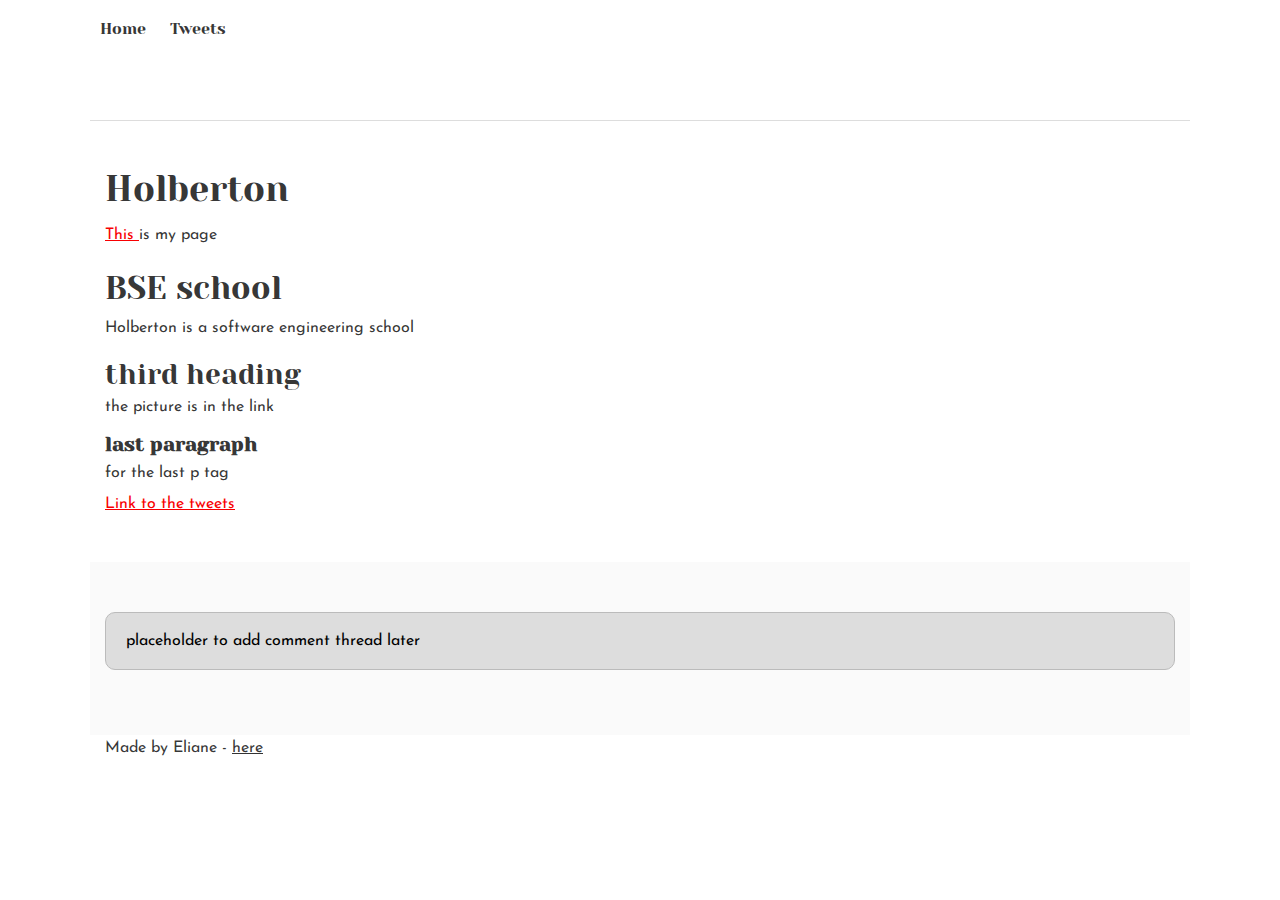
==== css_basic/index.html @ 9c88b35d "css" ====
<!DOCTYPE html>
<html lang="en-US">
  <head>
    <meta charset="utf-8">
    <meta name="viewport" content="width=device-width">
    <title>My test page</title>
    <link href="base.css" rel="stylesheet">
    <link href="styles.css" rel="stylesheet">
  </head>
  <body>
	<header>
		  <ul>
			  <li><a href="index.html">Home</a></li>
			  <li><a href="tweets.html">Tweets</a></li>
		  </ul>
	</header>
	<main>
		<article>
	   		<h1>Holberton</h1> <p> <a href="https://www.holbertonschool.com/holberton-logo.png" title="Holberton" target="_blank">This </a>is my page</p>
	  		<h2>BSE school</h2> <p>Holberton is a software engineering school</p>
	  		<h3>third heading</h3> <p>the picture is in the link</p>
	  		<h4>last paragraph</h4> <p>for the last p tag</p>
			<a href="https://github.com/Eliane-M/alu-web-development/blob/main/html_basic/tweets.html" title="tweets homepage" target="_blank">Link to the tweets</a>
		</article>
		<aside>
			<p>placeholder to add comment thread later</p>
		</aside>
	</main>
	<footer>
		<p>Made by Eliane - <a href="https://www.reference.com/" target="_blank">here</a></p>
	</footer>
  </body>
</html>
---- css_basic/base.css ----
/* Importing webfonts */
/* (If you're learning CSS, you should disregard that) */

@import url(https://fonts.googleapis.com/css?family=Yeseva+One);
@import url(https://fonts.googleapis.com/css?family=Josefin+Sans:400,700,700italic,400italic);


/* CSS reset rules */

html, body {
	height: 100%;
	min-height: 100%;
}
html, body, div, span, applet, object, iframe,
h1, h2, h3, h4, h5, h6, p, blockquote, pre,
a, abbr, acronym, address, big, cite, code,
del, dfn, img, ins, kbd, q, s, samp,
small, strike, sub, sup, tt, var,
b, u, i, center,
dl, dt, dd,
fieldset, form, label, legend,
table, caption, tbody, tfoot, thead, tr, th, td,
article, aside, canvas, details, embed, 
figure, figcaption, footer, header, hgroup, 
menu, nav, output, ruby, section, summary,
time, mark, audio, video {
	margin: 0;
	padding: 0;
	border: 0;
	font-size: 100%;
	font: inherit;
	vertical-align: baseline;
}
/* HTML5 display-role reset for older browsers */
article, aside, details, figcaption, figure, 
footer, header, hgroup, menu, nav, section {
	display: block;
}
body {
	line-height: 1;
}
blockquote, q {
	quotes: none;
}
blockquote:before, blockquote:after,
q:before, q:after {
	content: '';
	content: none;
}
table {
	border-collapse: collapse;
	border-spacing: 0;
}


/* Fonts and colors */

body {
	font-family: 'Josefin Sans', serif;
	color: rgba(0, 0, 0, 0.8);
}
h1, h2, h3, h4, h5, h6, header {
	font-family: 'Yeseva One', sans-serif;
}
article {
}
header {
	border-bottom: 1px solid rgb(221,221,221);
	transition: border-bottom-color 1s ease;
}
header a {
	color: rgba(0, 0, 0, 0.8);
}
aside {
	background: #FAFAFA;
}
aside p {
	border: 1px solid #bbb;
	background: #ddd;
	color: black;
}
footer a {
	color: rgba(0, 0, 0, 0.8);
}
a {
	color: #F80002;
}


/* Positioning and margins */

@media (min-width: 1100px) {
	body {
		width: 1100px;
		margin: 0 auto;
	}
}

article {
	padding: 50px 15px;
}
article > *:first-child {
	margin-top: 0;
}
aside {
	padding: 50px 15px;
}
header .right {
	float: right;
	margin: 0 10px 15px;
}


/* Header */
header {
	padding: 20px 0;
	height: 80px;
}
header ul {
	list-style: none;
	margin: 0;
	padding: 0;
}
header li {
	display: inline;
	vertical-align:middle;
}
header li:first-child {
	margin: 0;
}
header li a {
	margin: 0 10px;
}
header li.logo {
	font-size: 36px;
}
header a {
	text-decoration: none;
}


/* Aside */

aside p {
	border-radius: 10px;
	padding: 20px 20px;
}


/* Footer */

footer {
	padding: 5px 15px;
	height: 80px;
}


/* Text styles and margins */

p {
	margin-bottom: 15px;
}
h1 {
	font-size: 36px;
	margin: 40px 0 20px;
}
h2 {
	font-size: 32px;
	margin: 30px 0 15px;
}
h3 {
	font-size: 28px;
	margin: 25px 0 10px;
}
h4 {
	font-size: 20px;
	font-weight: bold;
	margin: 20px 0 10px;
}
h5 {
	font-size: 18px;
	font-weight: bold;
	margin: 15px 0 10px;
}
h6 {
	font-weight: bold;
	margin: 5px 0;
}

@media (max-width: 800px) {
  body.works_on_smartphone {
  	display: block;
  }
  body.works_on_smartphone main {
  	display: block;
  }
  header .right {
  	float: none;
  }
}
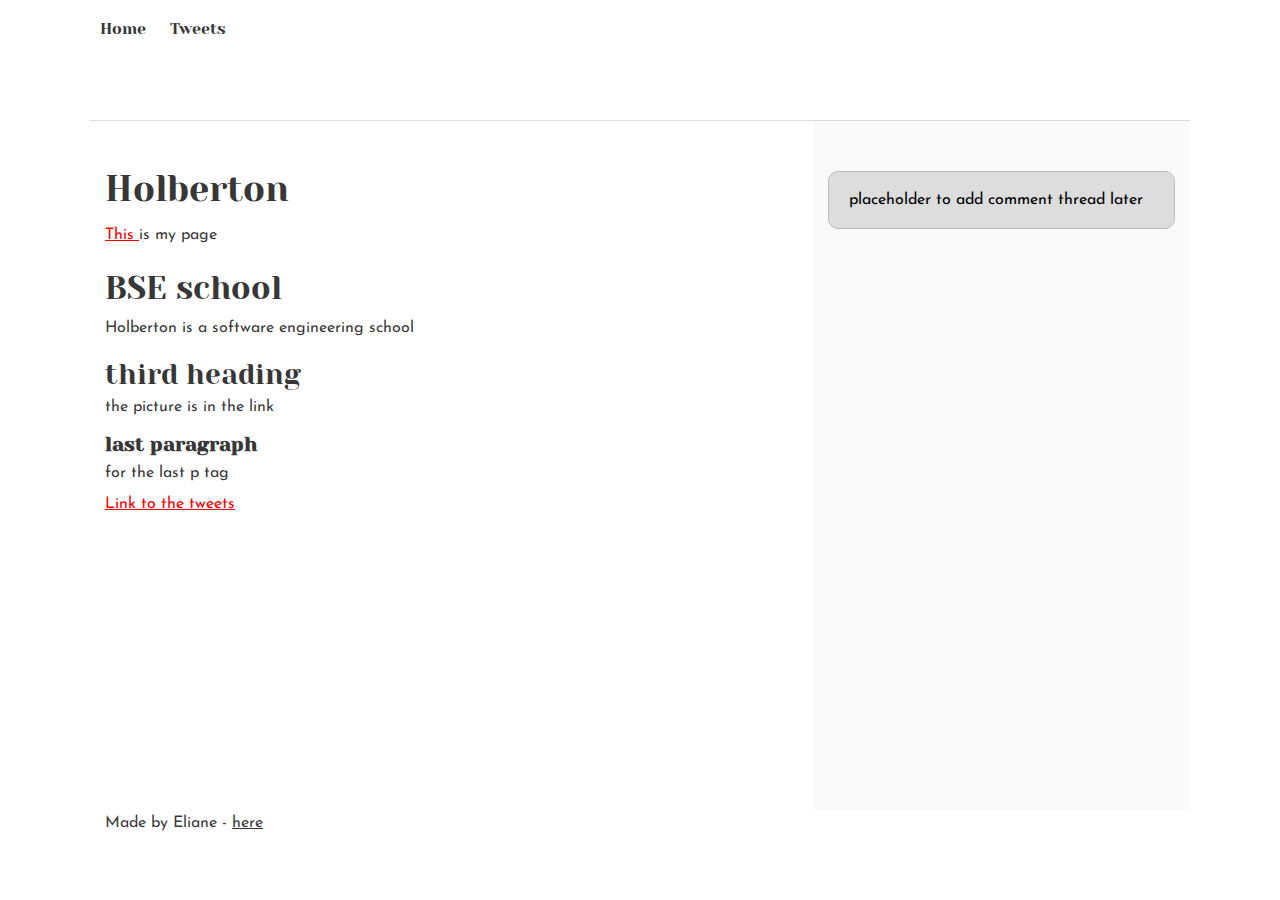
==== commit 3440cb3a: "css" ====
--- a/css_basic/index.html
+++ b/css_basic/index.html
@@ -7,7 +7,7 @@
     <link href="base.css" rel="stylesheet">
     <link href="styles.css" rel="stylesheet">
   </head>
-  <body>
+  <body class="works_on_smartphone">
 	<header>
 		  <ul>
 			  <li><a href="index.html">Home</a></li>
--- a/css_basic/styles.css
+++ b/css_basic/styles.css
@@ -0,0 +1,17 @@
+body{
+	display: flex;
+	flex-direction: column;
+}
+main{
+	display: flex;
+	flex-direction: row;
+	flex: auto;
+}
+article{
+	flex: 2;
+	overflow-y: auto;
+}
+aside{
+	flex: 1;
+	overflow-y: auto;
+}
